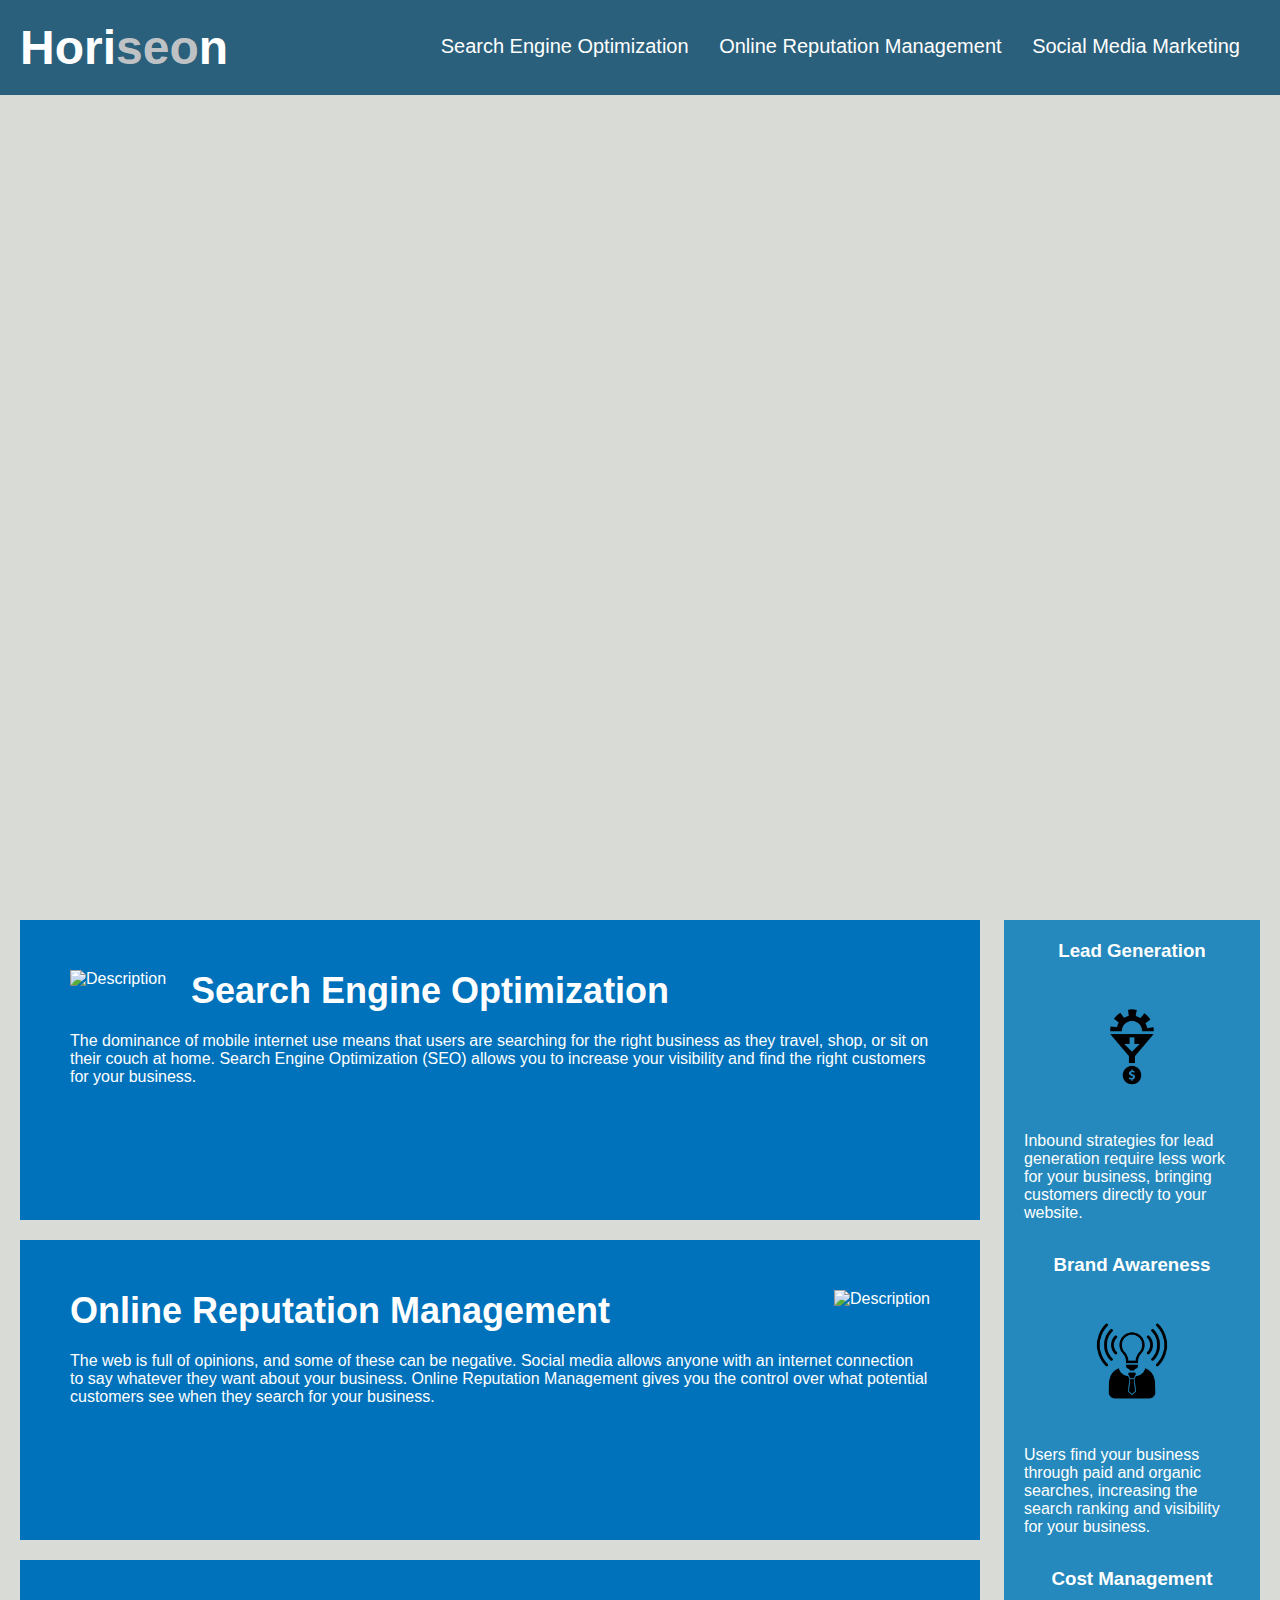
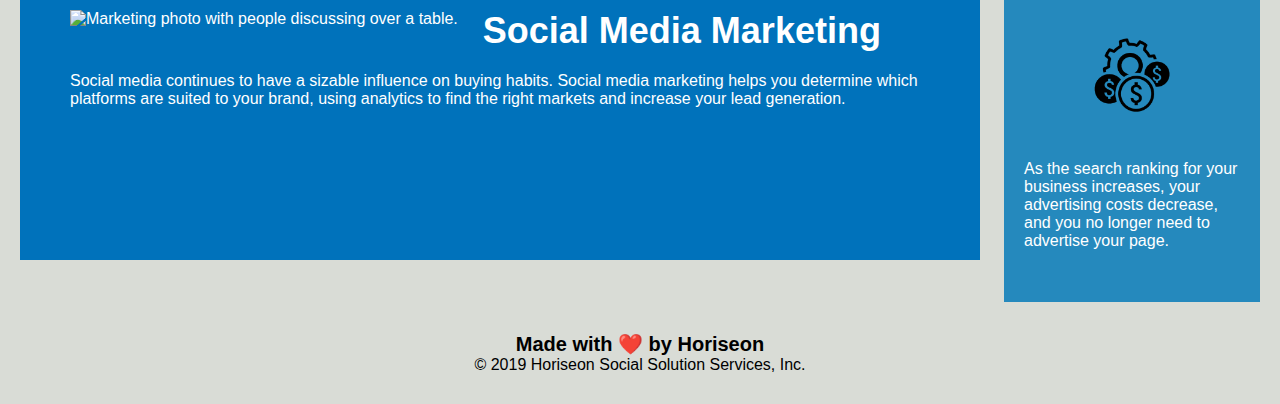
==== Develop/index.html @ 71694548 "Horiseon-UI: Adding initial functionality" ====
<!DOCTYPE html>
<html lang="en-us">

<head>
    <meta charset="UTF-8" />
    <link rel="stylesheet" href="./assets/css/style.css">
    <title>Horiseon</title>
</head>

<body>
    <!-- "Header" section -->
    <header>
        <div class="header">
            <h1>
             Hori<span class="seo">seo</span>n
            </h1>
          
            <div>
            <ul>
                <li>
                    <a href="#search-engine-optimization">Search Engine Optimization</a>
                </li>
                <li>
                    <a href="#online-reputation-management">Online Reputation Management</a>
                </li>
                <li>
                    <a href="#social-media-marketing">Social Media Marketing</a>
                </li>
            </ul>
          </div>
        
        </div>
    </header>

    <div class="hero">
    </div>

    <section class="content">
        <!-- "Search Engine Optimization" section-->
        <div id="search-engine-optimization" class="search-engine-optimization">
            <img src="./assets/images/search-engine-optimization.jpg" alt="Description" class="float-left" />
            <h2>Search Engine Optimization</h2>
            <p>
                The dominance of mobile internet use means that users are searching for the right business as they travel, shop, or sit on their couch at home. Search Engine Optimization (SEO) allows you to increase your visibility and find the right customers for your business.
            </p>
        </div>

        <!-- "Online Reputation Management" section-->
        <div id="online-reputation-management" class="online-reputation-management">
            <img src="./assets/images/online-reputation-management.jpg" alt="Description" class="float-right" />
            <h2>Online Reputation Management</h2>
            <p>
                The web is full of opinions, and some of these can be negative. Social media allows anyone with an internet connection to say whatever they want about your business. Online Reputation Management gives you the control over what potential customers see when they search for your business.
            </p>
        </div>

        <!-- "Social Media Marketing" section-->
        <div id="social-media-marketing" class="social-media-marketing">
            <img src="./assets/images/social-media-marketing.jpg" alt="Marketing photo with people discussing over a table." class="float-left" />
            <h2>Social Media Marketing</h2>
            <p>
                Social media continues to have a sizable influence on buying habits. Social media marketing helps you determine which platforms are suited to your brand, using analytics to find the right markets and increase your lead generation.
            </p>
        </div>
    </section>

    <!--"Benefits" article-->
    <article class="benefits">
        <div class="benefit-lead">
            <h3>Lead Generation</h3>
            <img src="./assets/images/lead-generation.png" alt="Photo of notebook with 'seo', pens, coffeem laptop, and magnifying glass"></img>
            <p>
                Inbound strategies for lead generation require less work for your business, bringing customers directly to your website.
            </p>
        </div>

        <div class="benefit-brand">
            <h3>Brand Awareness</h3>
            <img src="./assets/images/brand-awareness.png" alt="Photo of a person hovering over a laptop with 'REPUTATION' written on the screen."></img>
            <p>
                Users find your business through paid and organic searches, increasing the search ranking and visibility for your business.
            </p>
        </div>

        <div class="benefit-cost">
            <h3>Cost Management</h3>
            <img src="./assets/images/cost-management.png" alt="Marketing photo with people surrounding a table with various social media terms."></img>
            <p>
                As the search ranking for your business increases, your advertising costs decrease, and you no longer need to advertise your page.
            </p>
        </div>
    </article>

    <!-- "Footer" -->
    <div class="footer">
        <h2>Made with ❤️️ by Horiseon</h2>
        <p>
            &copy; 2019 Horiseon Social Solution Services, Inc.
        </p>
    </div>
</body>

</html>
---- Develop/assets/css/style.css ----
* {
    box-sizing: border-box;
    padding: 0;
    margin: 0;
}

body {
    background-color: #d9dcd6;
}

/* Header Style Start */
.header {
    padding: 20px;
    font-family: 'Trebuchet MS', 'Lucida Sans Unicode', 'Lucida Grande', 'Lucida Sans', Arial, sans-serif;
    background-color: #2a607c;
    color: #ffffff;
}

.header h1 {
    display: inline-block;
    font-size: 48px;
}

.header h1 .seo {
    color: #c9c9c9f6;
}

.header div {
    padding-top: 15px;
    margin-right: 20px;
    float: right;
    font-family: 'Gill Sans', 'Gill Sans MT', Calibri, 'Trebuchet MS', sans-serif;
    font-size: 20px;
}

.header div ul {
    list-style-type: none;
}

.header div ul li {
    display: inline-block;
    margin-left: 25px;
}
/* Header Style End */

a {
    color: #ffffff;
    text-decoration: none;
}

p {
    font-size: 16px;
}

/* Hero Start*/
.hero {
    height: 800px;
    width: 100%;
    margin-bottom: 25px;
    background-image: url("../images/digital-marketing-meeting.jpg");
    background-size: cover;
    background-position: center;
    position: relative
}
/* Hero End*/

.float-left {
    float: left;
    margin-right: 25px;
}

.float-right {
    float: right;
    margin-left: 25px;
}

.content {
    width: 75%;
    display: inline-block;
    margin-left: 20px;
}

/* Benefits Article Start*/
.benefits {
    margin-right: 20px;
    padding: 20px;
    clear: both;
    float: right;
    width: 20%;
    height: 100%;
    font-family: 'Gill Sans', 'Gill Sans MT', Calibri, 'Trebuchet MS', sans-serif;
    background-color: #2589bd;
}

.benefit-lead {
    margin-bottom: 32px;
    color: #ffffff;
}

.benefit-brand {
    margin-bottom: 32px;
    color: #ffffff;
}

.benefit-cost {
    margin-bottom: 32px;
    color: #ffffff;
}

.benefit-lead h3 {
    margin-bottom: 10px;
    text-align: center;
}

.benefit-brand h3 {
    margin-bottom: 10px;
    text-align: center;
}

.benefit-cost h3 {
    margin-bottom: 10px;
    text-align: center;
}

.benefit-lead img {
    display: block;
    margin: 10px auto;
    max-width: 150px;
}

.benefit-brand img {
    display: block;
    margin: 10px auto;
    max-width: 150px;
}

.benefit-cost img {
    display: block;
    margin: 10px auto;
    max-width: 150px;
}
/* Benefits Article End*/

/* Section Start */
.search-engine-optimization {
    margin-bottom: 20px;
    padding: 50px;
    height: 300px;
    font-family: 'Gill Sans', 'Gill Sans MT', Calibri, 'Trebuchet MS', sans-serif;
    background-color: #0072bb;
    color: #ffffff;
}

.online-reputation-management {
    margin-bottom: 20px;
    padding: 50px;
    height: 300px;
    font-family: 'Gill Sans', 'Gill Sans MT', Calibri, 'Trebuchet MS', sans-serif;
    background-color: #0072bb;
    color: #ffffff;
}

.social-media-marketing {
    margin-bottom: 20px;
    padding: 50px;
    height: 300px;
    font-family: 'Gill Sans', 'Gill Sans MT', Calibri, 'Trebuchet MS', sans-serif;
    background-color: #0072bb;
    color: #ffffff;
}

.search-engine-optimization img {
    max-height: 200px;
}

.online-reputation-management img {
    max-height: 200px;
}

.social-media-marketing img {
    max-height: 200px;
}

.search-engine-optimization h2 {
    margin-bottom: 20px;
    font-size: 36px;
}

.online-reputation-management h2 {
    margin-bottom: 20px;
    font-size: 36px;
}

.social-media-marketing h2 {
    margin-bottom: 20px;
    font-size: 36px;
}
/* Section End */

/* Footer Style Start*/
.footer {
    padding: 30px;
    clear: both;
    font-family: 'Trebuchet MS', 'Lucida Sans Unicode', 'Lucida Grande', 'Lucida Sans', Arial, sans-serif;
    text-align: center;
}

.footer h2 {
    font-size: 20px;
}
/* Footer Style End*/
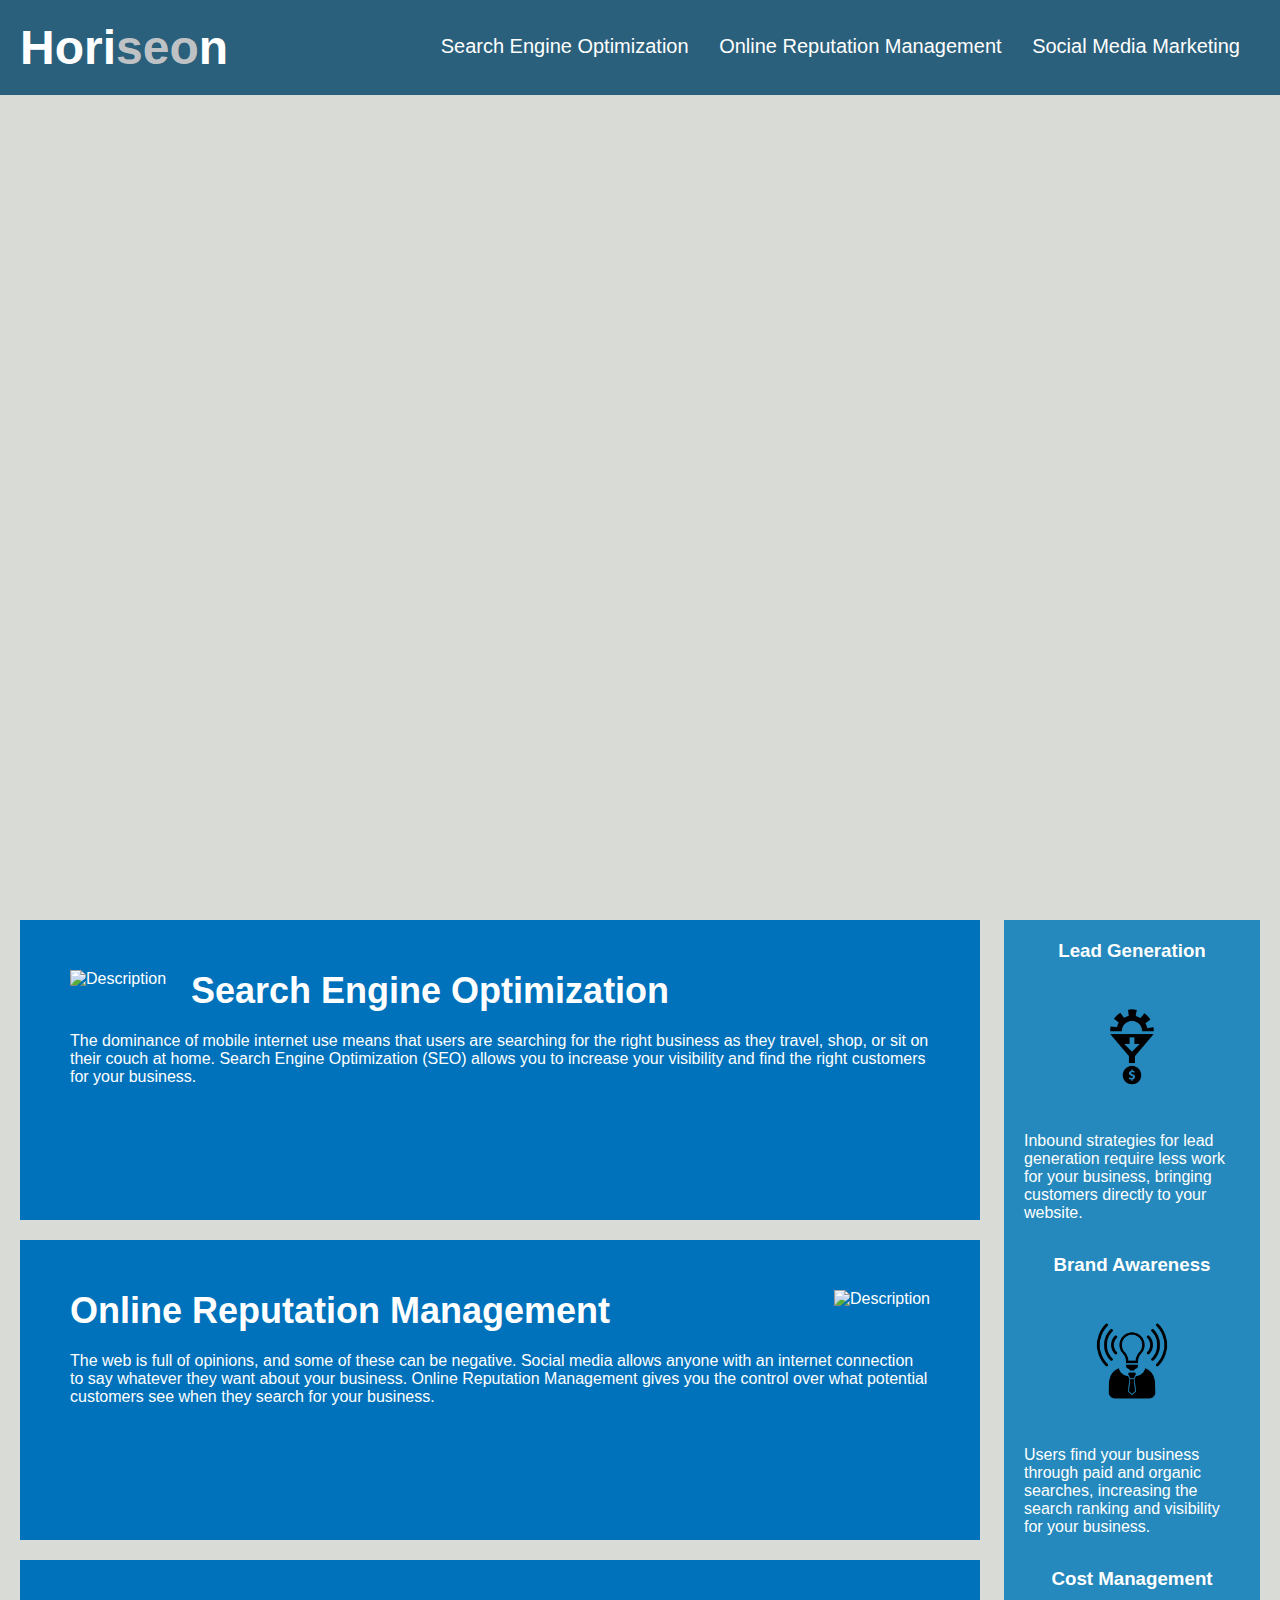
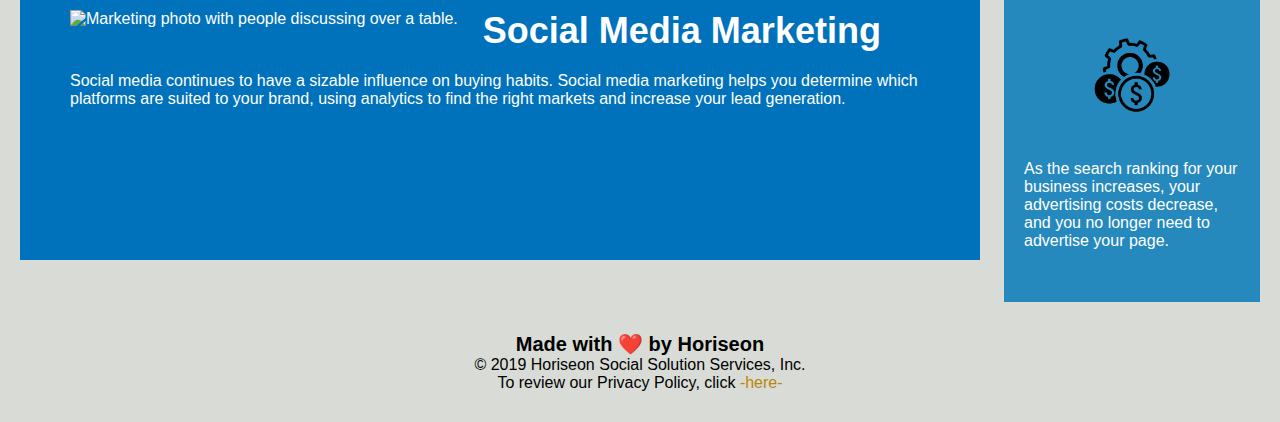
==== commit 6a75b612: "Additional edits to Privacy Page and linked URl in Main URL footer" ====
--- a/Develop/index.html
+++ b/Develop/index.html
@@ -97,6 +97,11 @@
         <p>
             &copy; 2019 Horiseon Social Solution Services, Inc.
         </p>
+        <p>
+            To review our Privacy Policy, click <a href="file:///C:/Users/morga/codeBase/challenges/challenge-1/Horiseon-UI/Develop/privacy-policy.html">-here-</a>
+
+        </p>
+        
     </div>
 </body>
 
--- a/Develop/assets/css/style.css
+++ b/Develop/assets/css/style.css
@@ -4,9 +4,11 @@
     margin: 0;
 }
 
+/* Body Style Start */
 body {
     background-color: #d9dcd6;
 }
+/* Body Style End */
 
 /* Header Style Start */
 .header {
@@ -208,4 +210,7 @@
 .footer h2 {
     font-size: 20px;
 }
+.footer a {
+    color: darkgoldenrod;
+}
 /* Footer Style End*/
